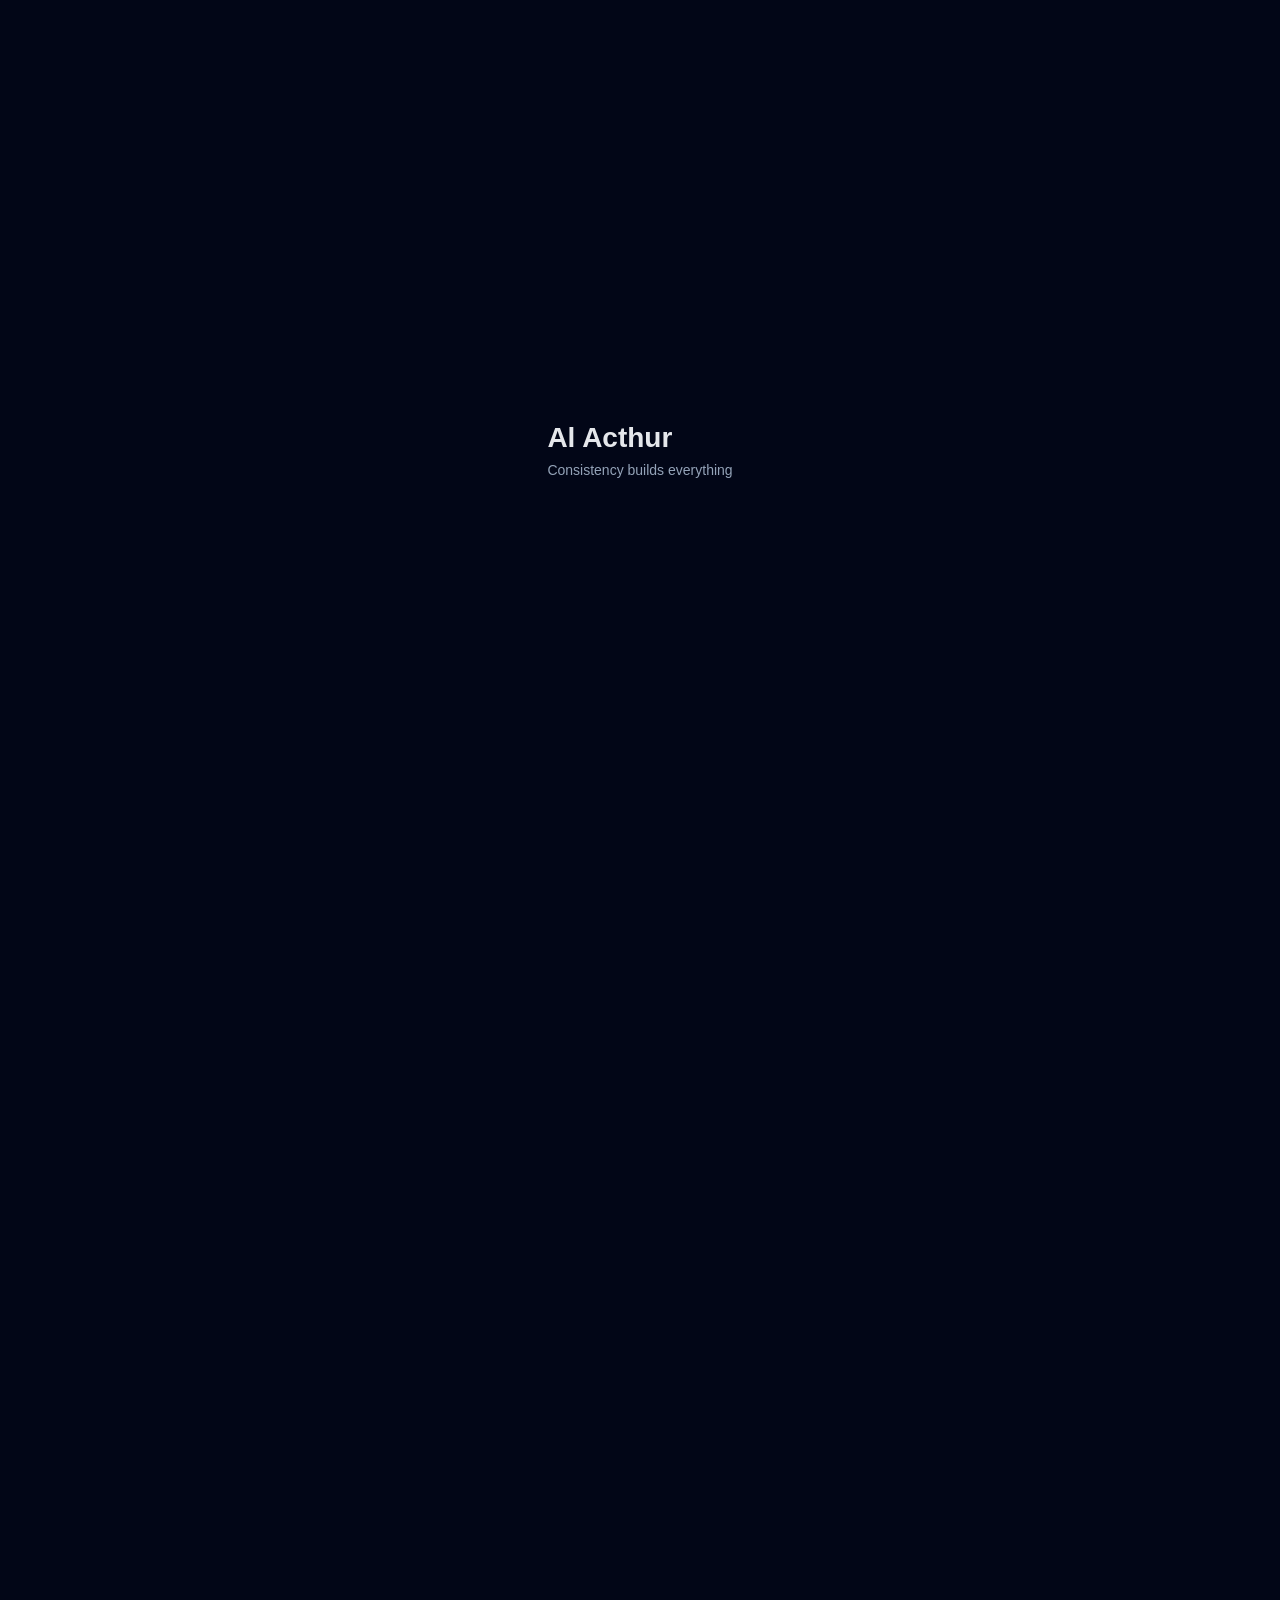
==== index.html @ 63881c86 "Update index.html" ====
<!DOCTYPE html>
<html lang="id">
<head> 
<!-- ✅ GOOGLE VERIFICATION -->
<meta name="google-site-verification" content="SSMCYkjet7GQIccWD-op4Oy3fnfOVfyE6WPMYyEPXEU" />
<meta charset="UTF-8">
<meta name="viewport" content="width=device-width, initial-scale=1.0">
<title>Al Acthur</title>

<style>
:root{
--bg:#020617;
--card:#0f172a;
--text:#e5e7eb;
--sub:#94a3b8;
}

body{
margin:0;
font-family:-apple-system,sans-serif;
background:var(--bg);
color:var(--text);
}

/* INTRO */
#intro{
position:fixed;
width:100%;
height:100%;
background:#020617;
display:flex;
justify-content:center;
align-items:center;
z-index:1000;
animation:fadeOut 1s ease forwards;
animation-delay:3s;
}
.intro-title{font-size:28px;font-weight:600;}
.intro-sub{font-size:14px;color:#94a3b8;margin-top:8px;}

/* LAYOUT */
.page{position:absolute;width:100%;transition:.5s;}
.hidden{opacity:0;transform:translateY(30px);pointer-events:none;}

.container{
max-width:650px;
margin:auto;
padding:30px 20px 80px;
}

.card{
background:#0f172a;
border-radius:16px;
padding:22px;
margin-bottom:20px;
border:1px solid rgba(255,255,255,0.05);
}

.title{
font-size:24px;
font-weight:600;
text-align:center;
}
.subtitle{
font-size:13px;
color:#94a3b8;
text-align:center;
margin-bottom:10px;
}
.text{
font-size:15px;
line-height:1.8;
margin-bottom:10px;
}

/* FOTO */
.photo{
display:flex;
justify-content:center;
margin-bottom:20px;
}
.photo img{
width:110px;
height:110px;
border-radius:50%;
object-fit:cover;
border:2px solid rgba(255,255,255,0.2);
}

/* BUTTON */
.btn{
display:inline-block;
padding:10px 14px;
border-radius:10px;
border:1px solid #334155;
color:white;
text-decoration:none;
font-size:13px;
}

/* QUOTES */
.quote{
position:fixed;
right:0;
top:30%;
width:260px;
padding:14px;
background:rgba(255,255,255,0.05);
border-radius:12px;
transform:translateX(120%);
opacity:0;
transition:.8s;
font-size:13px;
}
.quote.show{
transform:translateX(-20px);
opacity:1;
}
</style>
</head>

<body>

<div id="intro">
<div>
<div class="intro-title">Al Acthur</div>
<div class="intro-sub">Consistency builds everything</div>
</div>
</div>

<!-- HOME -->
<div class="page" id="home">
<div class="container">

<div class="card">
<div class="title">Becoming, not proving.</div>
<div class="subtitle">Quiet growth is still growth</div>

<div class="text">Tidak semua progres terlihat, tapi tetap terjadi.</div>
<div class="text">Konsistensi kecil lebih kuat dari motivasi besar.</div>
<div class="text">Pelan tidak apa-apa, yang penting tidak berhenti.</div>
<div class="text">Fokus pada yang bisa kamu kontrol.</div>
</div>

<button class="btn" onclick="openCV()">Lihat CV Profesional</button>

</div>
</div>

<!-- CV FULL -->
<div class="page hidden" id="cv">
<div class="container">

<div class="card">
<div class="photo">
<img src="foto.jpg">
</div>

<div class="title">Al Acthur Indra Wangsa Lapene</div>
<div class="subtitle">Production Supervisor • Frozen Seafood Industry</div>
<div class="subtitle">Indonesia • Open for Opportunity</div>

<div style="text-align:center;margin:10px;">
<a href="https://www.linkedin.com/in/al-acthur-b29961189" target="_blank" class="btn">LinkedIn</a>
</div>
  
<!-- EMAIL DITAMBAHKAN DI SINI -->
<div class="subtitle">
📧 <a href="mailto:alacthurindralapene@gmail.com" style="color:#94a3b8;text-decoration:none;">
alacthurindralapene@gmail.com
</a>
</div>
  
<div class="text">
Lulusan Politeknik Ahli Usaha Perikanan Jakarta jurusan Pengolahan Hasil Perikanan dengan sertifikasi HACCP dan SPI. 
Memiliki pengalaman sebagai Supervisor Produksi di industri frozen seafood dengan kemampuan memimpin tim hingga 200+ karyawan.

Berpengalaman dalam meningkatkan efisiensi produksi, menurunkan waste dari 4% menjadi 1%, serta meningkatkan kapasitas produksi dari 1,2 ton menjadi 3 ton per hari.

Memiliki pemahaman yang kuat terkait standar keamanan pangan (GMP, SSOP, HACCP) serta manajemen proses produksi.
</div>
</div>

<div class="card">
<b>Professional Experience</b><br><br>

<div class="text">
<b>Supervisor Produksi</b><br>
PT First Marine Seafood | 2022–2026<br>
• Memimpin dan mengawasi tim produksi ±200 karyawan<br>
• Menjamin kualitas produk sesuai standar GMP, SSOP, dan HACCP<br>
• Mengelola proses produksi dari tahap soaking hingga packing<br>
• Menurunkan waste dari 4% menjadi 1%<br>
• Meningkatkan kapasitas produksi dari 1,2 ton menjadi 3 ton/hari<br>
• Menjaga yield produksi sesuai target<br>
• Koordinasi lintas departemen
</div>

<br>

<div class="text">
<b>Foreman Produksi</b><br>
PT First Marine Seafood | 2021<br>
• Mendukung operasional produksi harian<br>
• Mengawasi kinerja tim<br>
• Menjaga efisiensi proses<br>
• Menangani kendala lapangan
</div>

<br>

<div class="text">
<b>Staff Purchasing</b><br>
PT Trimina Synergi Selaras | 2020<br>
• Mengelola pembelian bahan baku ikan pelagis<br>
• Target pembelian hingga 1 ton/hari<br>
• Menjaga kualitas & supplier
</div>

</div>

<div class="card">
<b>Skills</b>
<div class="text">
Manajemen Produksi • Leadership • HACCP • GMP • SSOP • QC/QA • Efisiensi Proses • Inventory • Problem Solving
</div>
</div>

<div class="card">
<b>Certifications</b>
<div class="text">
HACCP • SPI
</div>
</div>

<div class="card">
<b>Achievements</b>
<div class="text">
• Waste turun 75%<br>
• Produksi naik 2.5x<br>
• Memimpin 200+ karyawan
</div>
</div>

<button class="btn" onclick="back()">← Kembali</button>

</div>
</div>

<div id="quote" class="quote"></div>

<script>
setTimeout(()=>intro.style.display="none",3000);

function openCV(){
home.classList.add("hidden");
cv.classList.remove("hidden");
}
function back(){
home.classList.remove("hidden");
cv.classList.add("hidden");
}

/* 100+ QUOTES */
const quotes=[
"Pelan tidak apa-apa, yang penting tidak berhenti.",
"Konsistensi kecil lebih kuat dari motivasi besar.",
"Tidak semua progres terlihat, tapi tetap terjadi.",
"Fokus pada yang bisa kamu kontrol.",
"Yang kamu bangun diam-diam akan berbicara nanti.",
"Disiplin mengalahkan motivasi.",
"Perubahan butuh waktu.",
"Jangan bandingkan dirimu.",
"Kamu lebih kuat dari yang kamu kira.",
"Mulai saja dulu.",
"Kesabaran adalah strategi.",
"Kamu sedang berkembang.",
"Jangan menyerah.",
"Semua ada waktunya.",
"Fokus, konsisten, berkembang.",
"Bergerak lebih penting dari sempurna.",
"Pelan tapi pasti.",
"Jangan tunggu mood.",
"Kamu bisa lebih.",
"Lanjutkan meski pelan.",
"Proses lebih penting.",
"Kamu tidak terlambat.",
"Terus jalan.",
"Percaya prosesmu.",
"Kamu naik level.",
"Jangan berhenti sekarang.",
"Semua ada hasilnya.",
"Kamu mampu.",
"Kamu layak berhasil.",
"Teruskan.",
"Jangan berhenti di sini.",
"Sedikit lagi.",
"Fokus tujuan.",
"Terus maju.",
"Jangan mundur.",
"Kamu berkembang.",
"Percaya diri.",
"Bangun dirimu.",
"Terus belajar.",
"Progres kecil berarti.",
"Jangan overthinking.",
"Mulai bergerak.",
"Disiplin itu kunci.",
"Jangan cepat puas.",
"Terus upgrade diri.",
"Jangan takut gagal.",
"Gagal itu proses.",
"Kamu akan sampai.",
"Kerja diam-diam.",
"Hasil akan bicara."
];

/* RANDOM */
function showQuote(){
let q=document.getElementById("quote");
q.innerText=quotes[Math.floor(Math.random()*quotes.length)];
q.classList.add("show");
setTimeout(()=>q.classList.remove("show"),5000);
}
function loopQuote(){
showQuote();
setTimeout(loopQuote,Math.random()*5000+6000);
}
loopQuote();
</script>

</body>
</html>
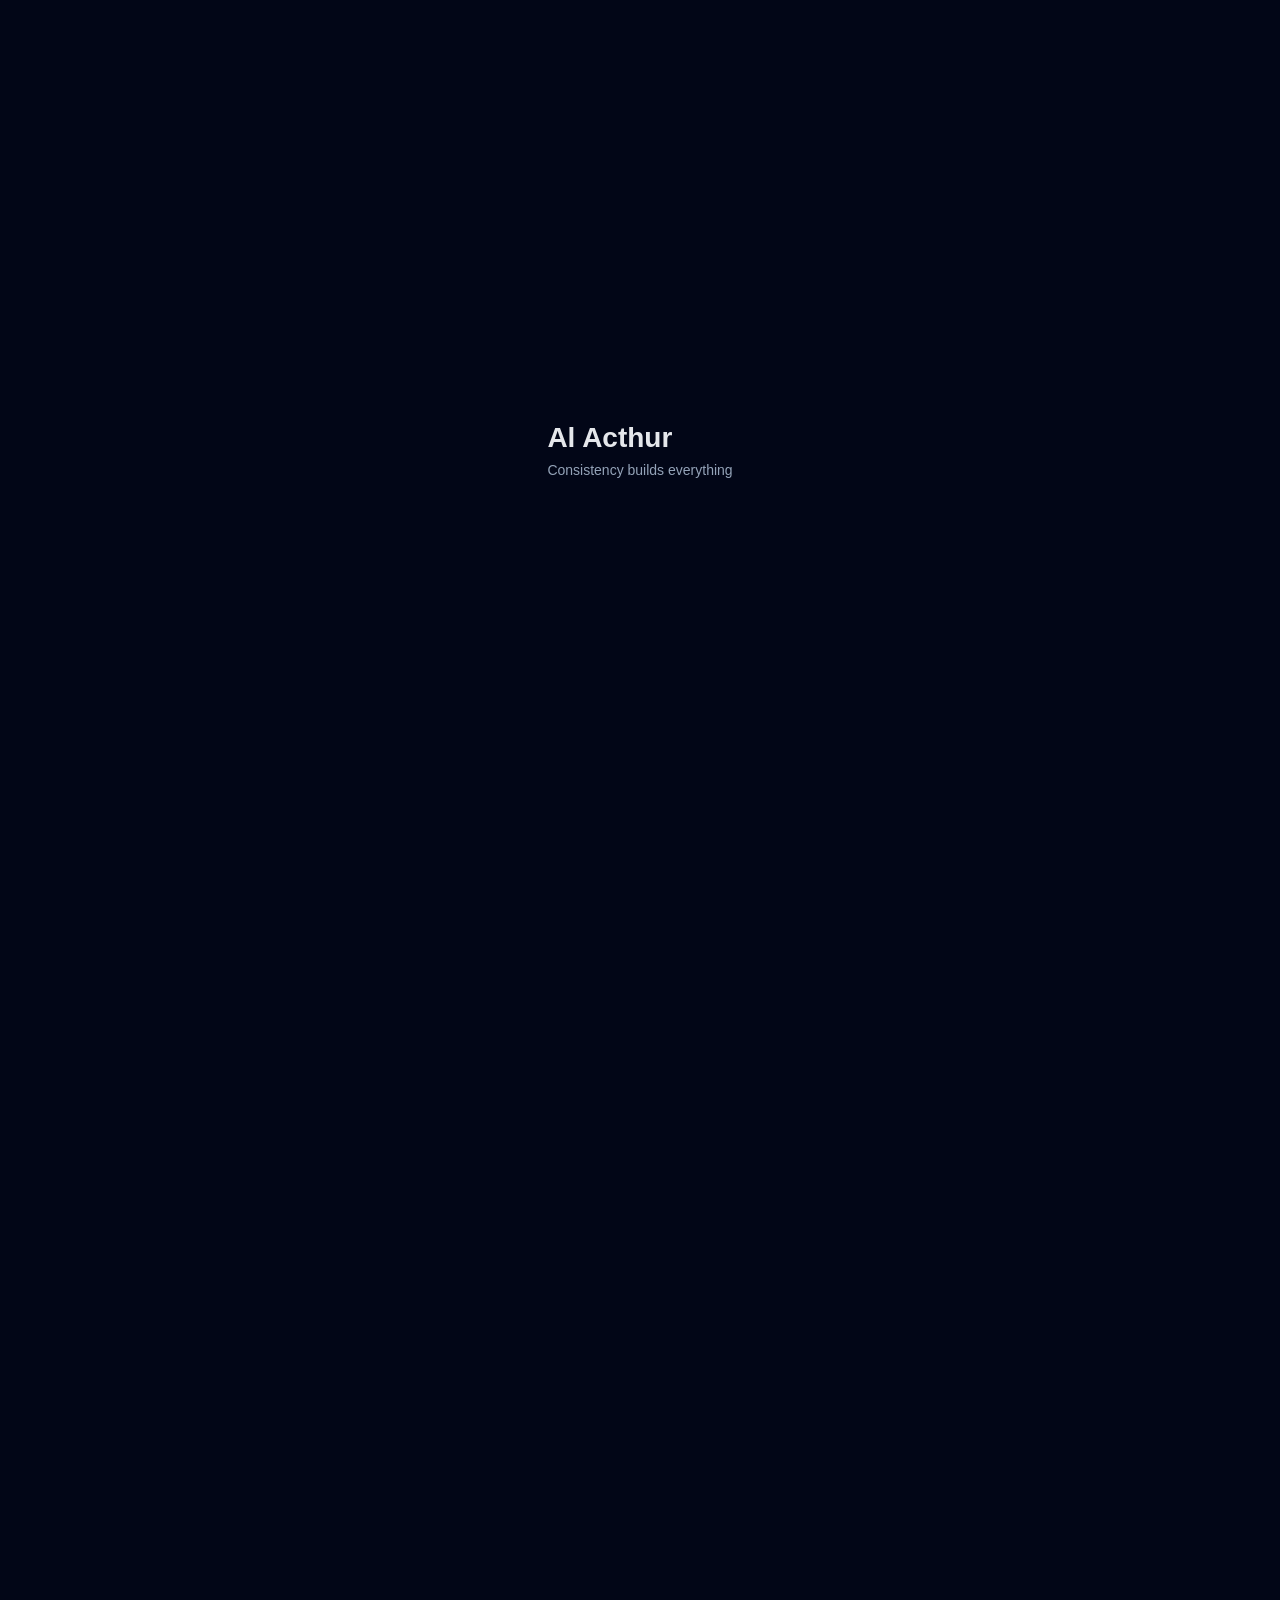
==== commit fad6d210: "Update index.html" ====
--- a/index.html
+++ b/index.html
@@ -90,12 +90,23 @@
 /* BUTTON */
 .btn{
 display:inline-block;
-padding:10px 14px;
-border-radius:10px;
-border:1px solid #334155;
-color:white;
+padding:12px 18px;
+border-radius:12px;
+border:none;
+background:linear-gradient(135deg,#ffffff,#e2e8f0);
+color:#020617;
+font-size:14px;
+font-weight:500;
 text-decoration:none;
-font-size:13px;
+cursor:pointer;
+transition:all .3s ease;
+box-shadow:0 4px 12px rgba(0,0,0,0.2);
+}
+
+.btn:hover{
+transform:translateY(-2px);
+box-shadow:0 8px 20px rgba(0,0,0,0.35);
+background:linear-gradient(135deg,#f8fafc,#cbd5f5);
 }
 
 /* QUOTES */
@@ -142,7 +153,9 @@
 <div class="text">Fokus pada yang bisa kamu kontrol.</div>
 </div>
 
-<button class="btn" onclick="openCV()">Lihat CV Profesional</button>
+<button class="btn" onclick="openCV()">
+📄 Lihat CV Profesional
+</button>
 
 </div>
 </div>
@@ -163,8 +176,7 @@
 <div style="text-align:center;margin:10px;">
 <a href="https://www.linkedin.com/in/al-acthur-b29961189" target="_blank" class="btn">LinkedIn</a>
 </div>
-  
-<!-- EMAIL DITAMBAHKAN DI SINI -->
+
 <div class="subtitle">
 📧 <a href="mailto:alacthurindralapene@gmail.com" style="color:#94a3b8;text-decoration:none;">
 alacthurindralapene@gmail.com
@@ -222,7 +234,7 @@
 <div class="card">
 <b>Skills</b>
 <div class="text">
-Manajemen Produksi • Leadership • HACCP • GMP • SSOP • QC/QA • Efisiensi Proses • Inventory • Problem Solving
+Manajemen Produksi • Leadership • HACCP • GMP • SSOP • Efisiensi Proses • Inventory • Problem Solving
 </div>
 </div>
 
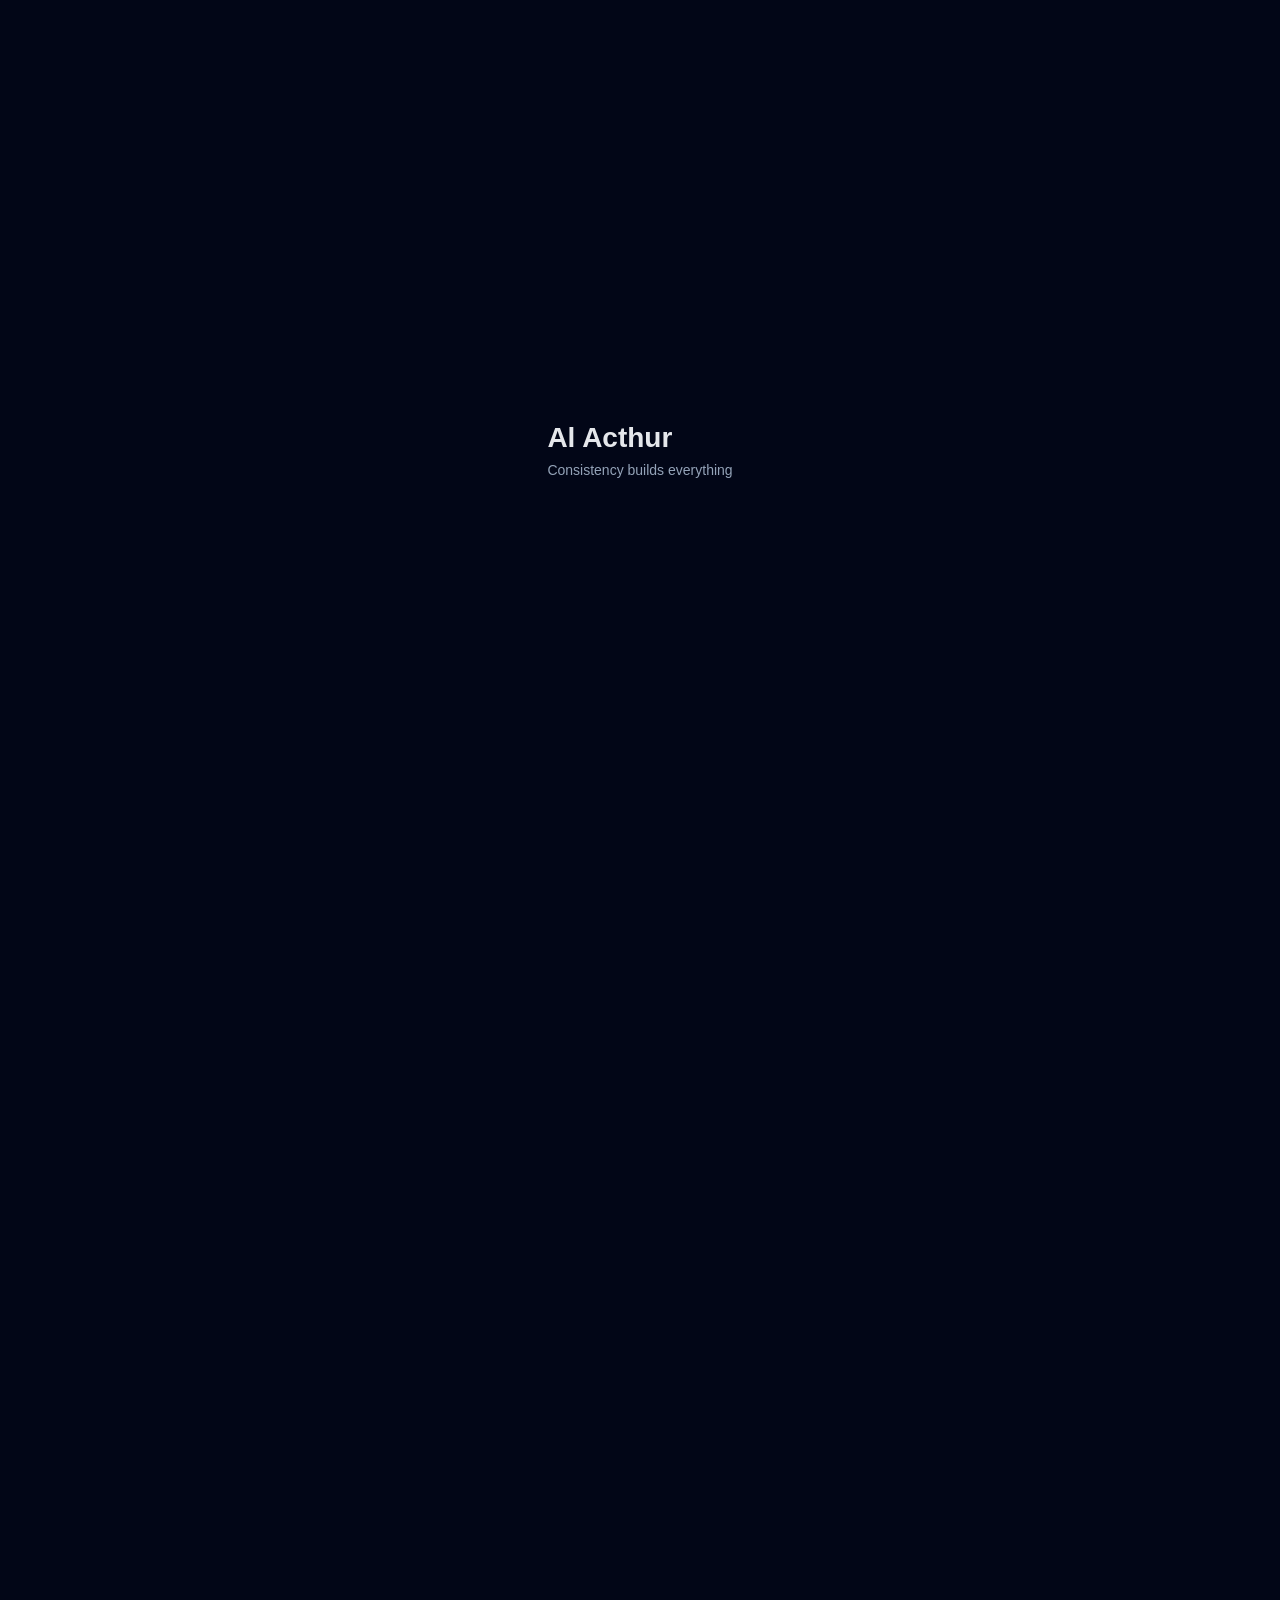
==== commit 1bbbb05c: "Enhance button styles and hover effects" ====
--- a/index.html
+++ b/index.html
@@ -92,15 +92,21 @@
 display:inline-block;
 padding:12px 18px;
 border-radius:12px;
-border:none;
-background:linear-gradient(135deg,#ffffff,#e2e8f0);
-color:#020617;
+border:1px solid #334155;
+background:#0f172a; /* gelap */
+color:#ffffff; /* tulisan putih jelas */
 font-size:14px;
-font-weight:500;
+font-weight:600;
 text-decoration:none;
 cursor:pointer;
 transition:all .3s ease;
-box-shadow:0 4px 12px rgba(0,0,0,0.2);
+box-shadow:0 4px 12px rgba(0,0,0,0.4);
+}
+
+.btn:hover{
+background:#1e293b; /* sedikit lebih terang pas hover */
+transform:translateY(-2px);
+box-shadow:0 8px 20px rgba(0,0,0,0.5);
 }
 
 .btn:hover{
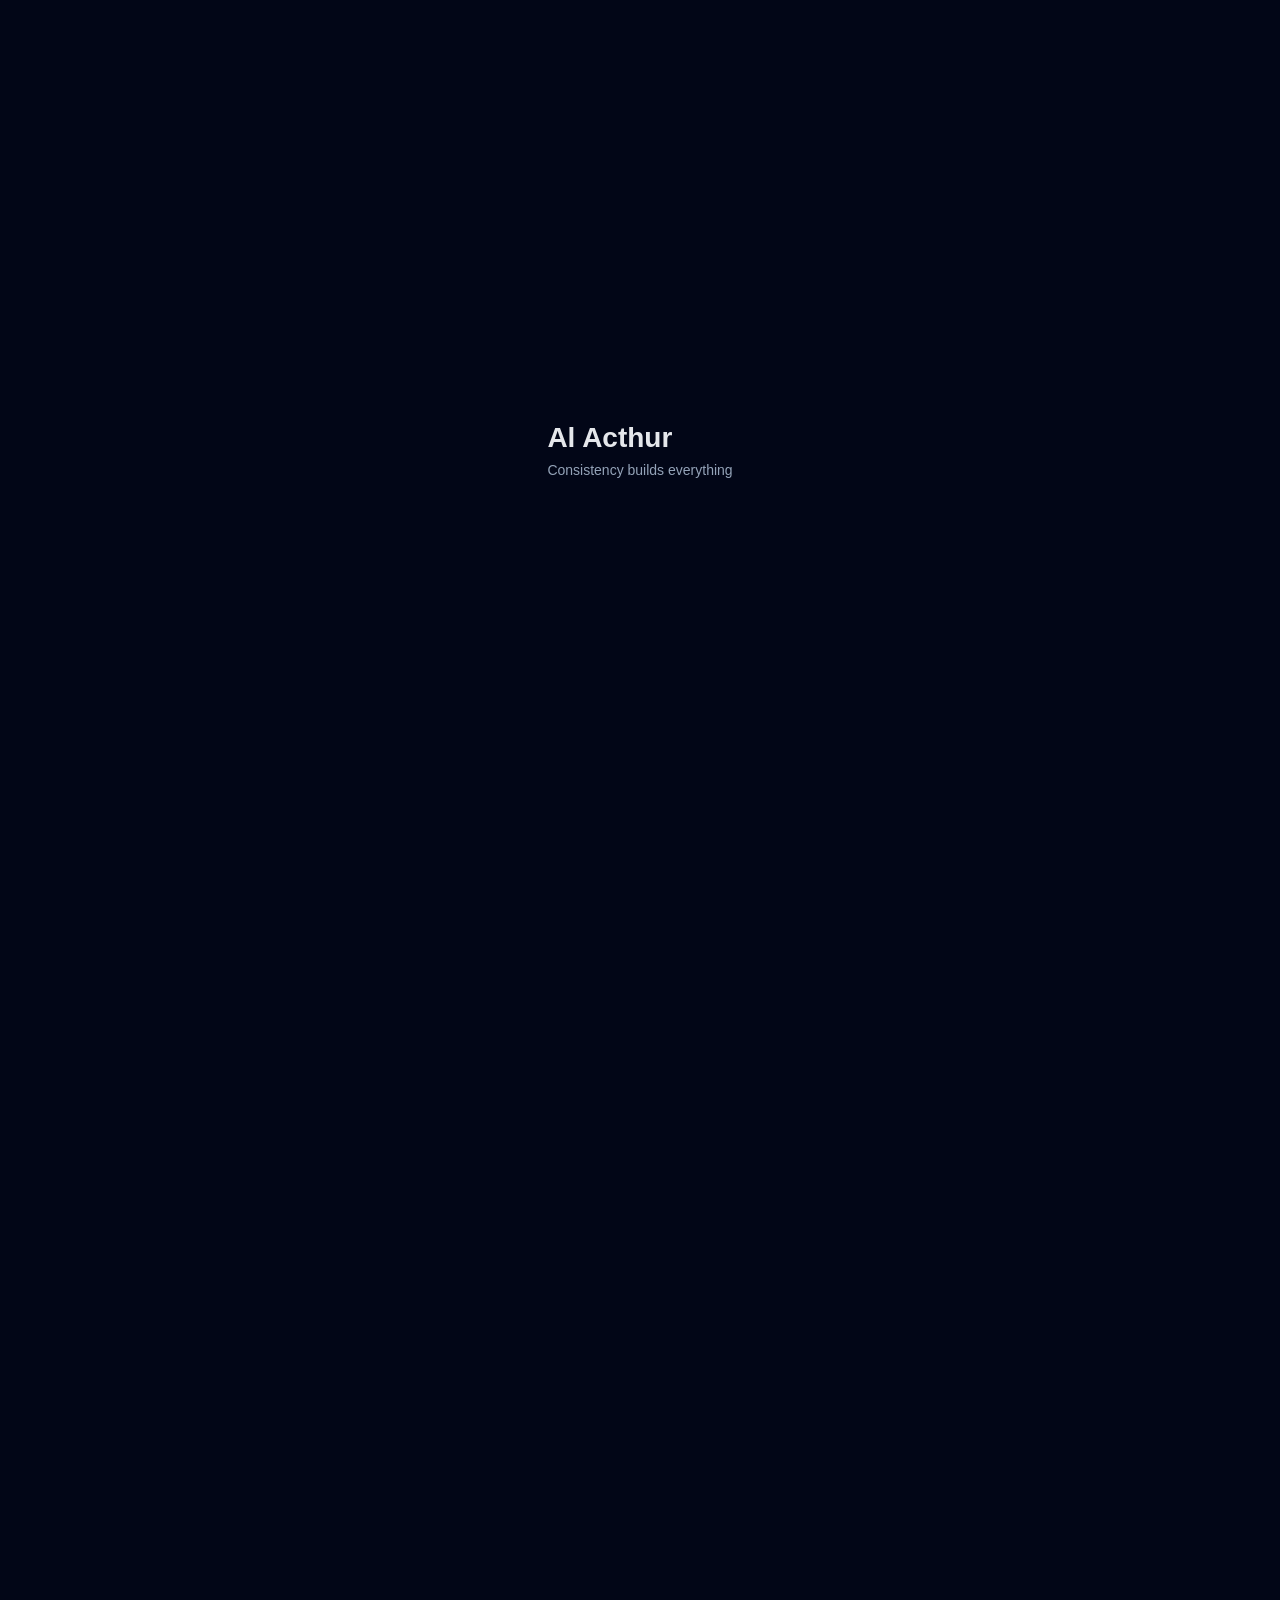
==== commit 11e85b97: "Update index.html" ====
--- a/index.html
+++ b/index.html
@@ -160,7 +160,7 @@
 </div>
 
 <button class="btn" onclick="openCV()">
-📄 Lihat CV Profesional
+📄 Lihat CV Saya DI SINI 
 </button>
 
 </div>
@@ -186,6 +186,12 @@
 <div class="subtitle">
 📧 <a href="mailto:alacthurindralapene@gmail.com" style="color:#94a3b8;text-decoration:none;">
 alacthurindralapene@gmail.com
+</a>
+</div>
+
+  <div style="text-align:center;margin:10px;">
+<a href="CV.pdf" download class="btn">
+⬇ Download CV Saya
 </a>
 </div>
   
